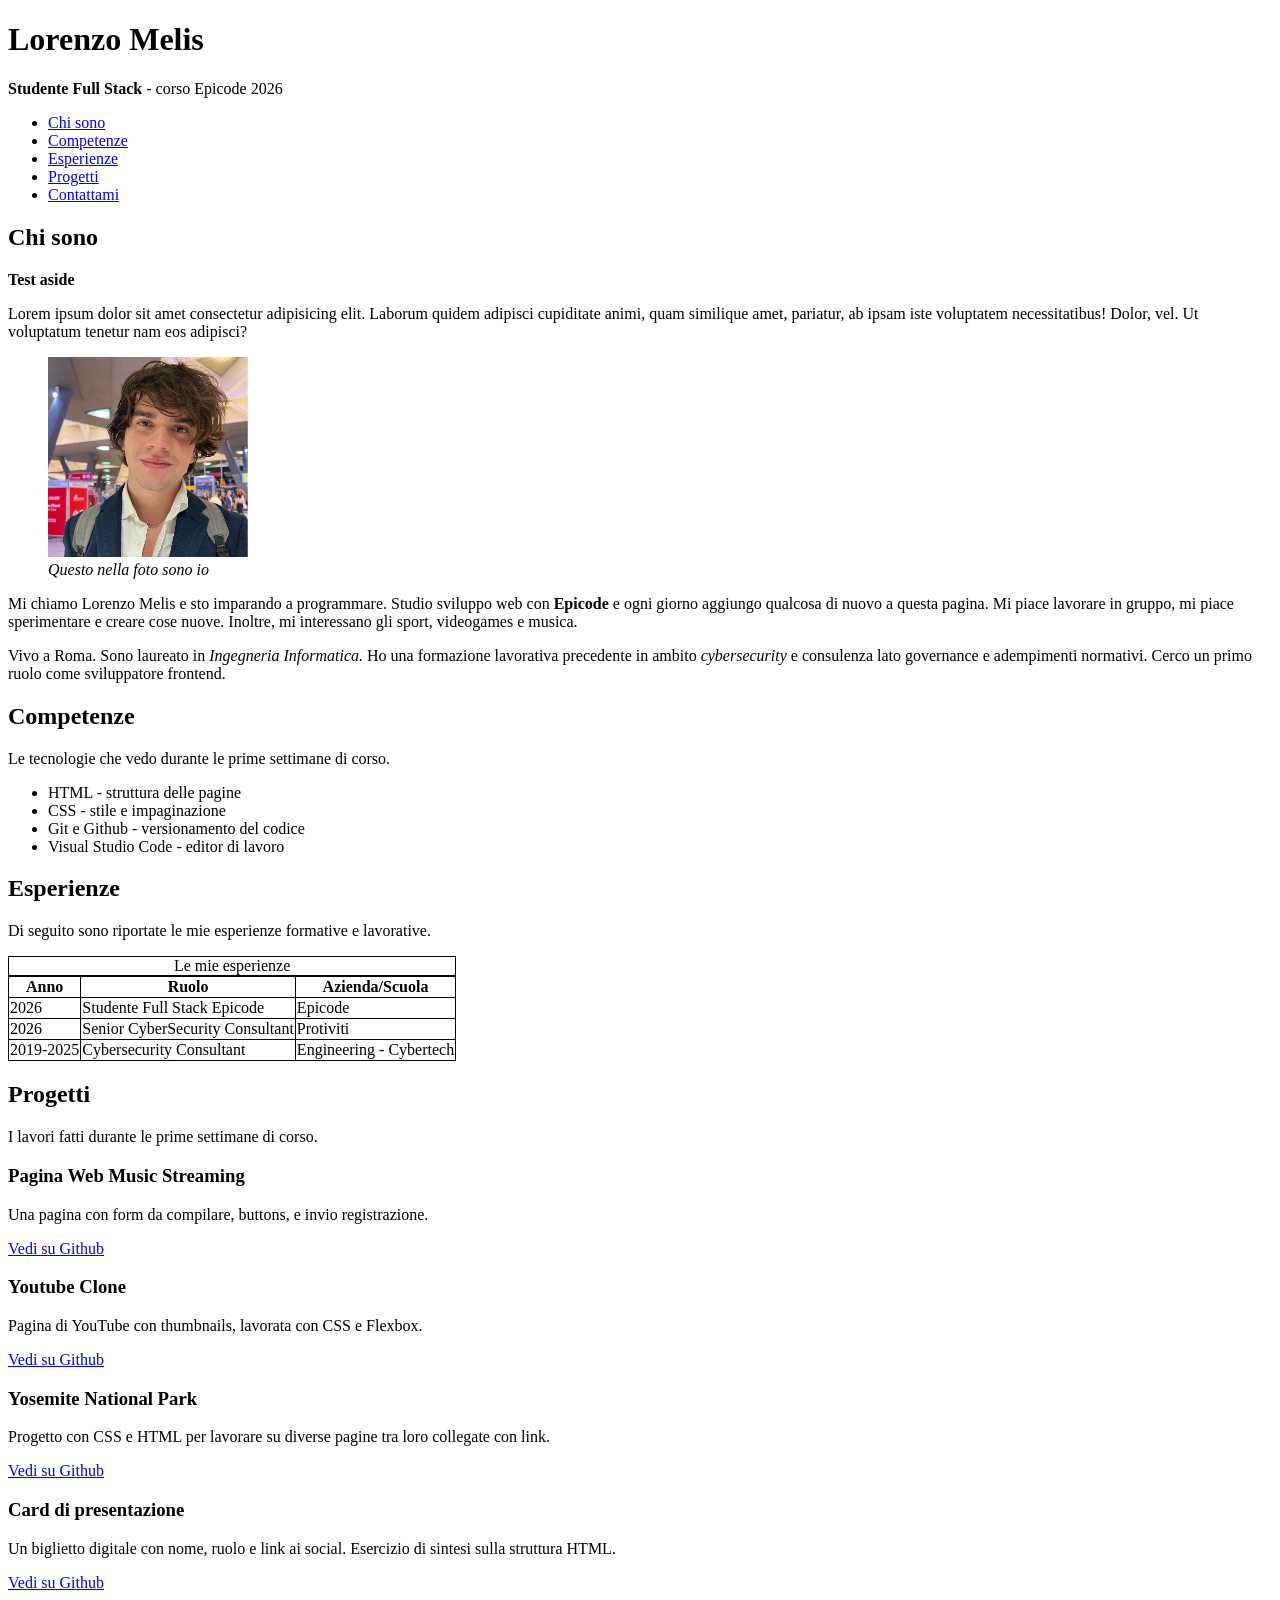
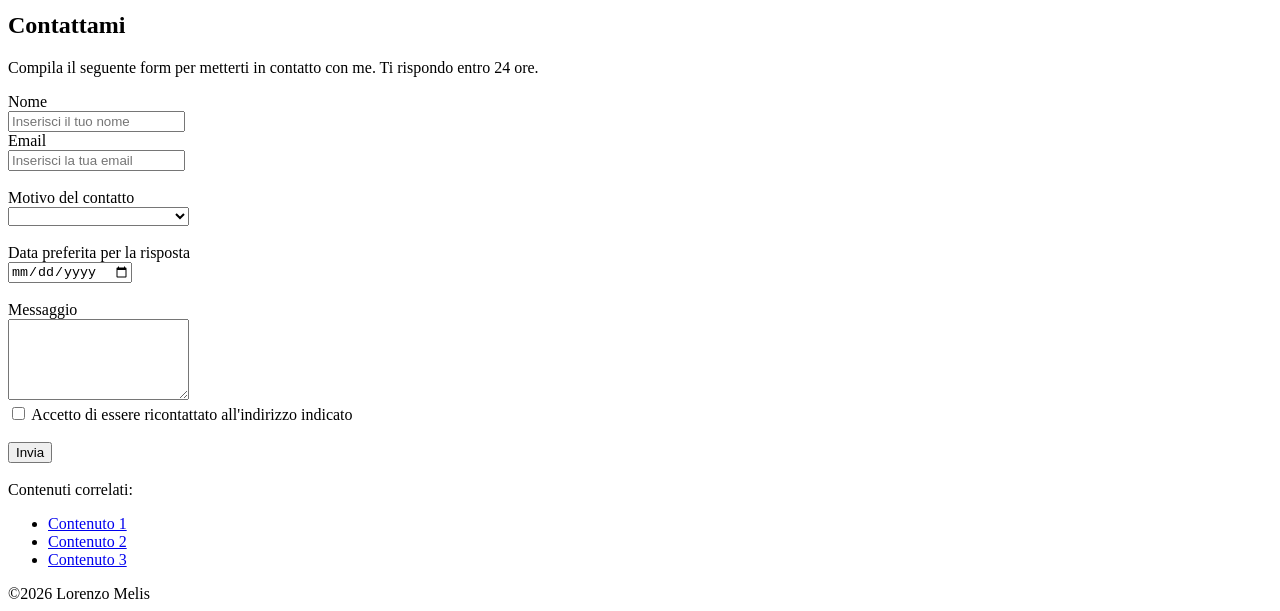
==== D3 - Esercizio del pomeriggio/index.html @ 10a9d030 "inizio esercizio" ====
<!DOCTYPE html>
<html lang="it">

<head>
    <meta charset="UTF-8">
    <meta name="viewport" content="width=device-width, initial-scale=1.0">
    <title>Giorno 1 - Esercizio</title>
    <link rel="stylesheet" href="assets/css/style.css">
</head>

<body>
    <header>
        <h1>Lorenzo Melis</h1>
        <p><strong>Studente Full Stack</strong> - corso Epicode 2026</p>
        <div class="menu-nav">
            <!--Menù di navigazione-->
            <nav>
                <ul>
                    <li> <a href="#Chi-sono">Chi sono</a></li>
                    <li><a href="#Competenze">Competenze</a></li>
                    <li><a href="#Esperienze">Esperienze</a></li>
                    <li><a href="#Progetti">Progetti</a></li>
                    <li><a href="#Contattami">Contattami</a></li>
                </ul>
            </nav>
        </div>
    </header>

    <main>
        <h2 id="Chi-sono">Chi sono</h2>
        <aside>
            <strong>Test aside</strong>
            <p>Lorem ipsum dolor sit amet consectetur adipisicing elit. Laborum quidem adipisci cupiditate animi, quam
                similique amet, pariatur, ab ipsam iste voluptatem necessitatibus! Dolor, vel. Ut voluptatum tenetur nam
                eos adipisci?
            </p>
        </aside>
        <!--Blocco immagini-->
        <div class="images">
            <figure>
                <img src="assets/img/fotomia.jpeg" alt="fotopersonale" width="200">
                <figcaption>Questo nella foto sono io</figcaption>
            </figure>
        </div>
        <p>
            Mi chiamo Lorenzo Melis e sto imparando a programmare. Studio sviluppo web con <strong>Epicode</strong> e
            ogni giorno aggiungo qualcosa di nuovo a questa pagina. Mi piace lavorare in gruppo, mi piace sperimentare e
            creare cose nuove. Inoltre, mi interessano gli sport, videogames e musica. </p>
        <p>
            Vivo a Roma. Sono laureato in <em>Ingegneria Informatica.</em> Ho una formazione lavorativa precedente in
            ambito <em>cybersecurity</em> e consulenza lato governance e adempimenti normativi. Cerco un primo ruolo
            come sviluppatore frontend.
        </p>
        <div class="competenze">
            <!--Lista di Competenze-->
            <h2 id="Competenze">Competenze</h2>
            <p>
                Le tecnologie che vedo durante le prime settimane di corso.
            </p>
            <ul>
                <li>HTML - struttura delle pagine</li>
                <li>CSS - stile e impaginazione</li>
                <li>Git e Github - versionamento del codice</li>
                <li>Visual Studio Code - editor di lavoro</li>
            </ul>
        </div>
        <div class="lista-esperienze">
            <section>
                <!--Lista di Esperienze-->
                <h2 id="Esperienze">Esperienze</h2>
                <p>
                    Di seguito sono riportate le mie esperienze formative e lavorative.
                </p>

                <table>
                    <caption>Le mie esperienze</caption>
                    <thead>
                        <tr>
                            <th>Anno</th>
                            <th>Ruolo</th>
                            <th>Azienda/Scuola</th>
                        </tr>
                    </thead>
                    <tbody>
                        <tr>
                            <td>2026</td>
                            <td>Studente Full Stack Epicode</td>
                            <td>Epicode</td>
                        </tr>
                        <tr>
                            <td>2026</td>
                            <td>Senior CyberSecurity Consultant</td>
                            <td>Protiviti</td>
                        </tr>
                        <tr>
                            <td>2019-2025</td>
                            <td>Cybersecurity Consultant</td>
                            <td>Engineering - Cybertech</td>
                        </tr>
                    </tbody>
                </table>
            </section>
        </div>
        <div class="lista-progetti">
            <!--Lista di Progetti-->
            <h2 id="Progetti">Progetti</h2>
            <p>I lavori fatti durante le prime settimane di corso.</p>

            <h3>Pagina Web Music Streaming</h3>
            <p>
                Una pagina con form da compilare, buttons, e invio registrazione.
            </p>
            <a href="https://github.com/JusTMeth25/Challenge2" target="_blank">Vedi su Github</a>

            <h3>Youtube Clone</h3>
            <p>
                Pagina di YouTube con thumbnails, lavorata con CSS e Flexbox.
            </p>
            <a href="https://github.com/JusTMeth25/Youtube-Clone" target="_blank">Vedi su Github</a>

            <h3>Yosemite National Park</h3>
            <p>
                Progetto con CSS e HTML per lavorare su diverse pagine tra loro collegate con link.
            </p>
            <a href="https://github.com/JusTMeth25/ChallengeCSS" target="_blank">Vedi su Github</a>

            <h3>Card di presentazione</h3>
            <p>
                Un biglietto digitale con nome, ruolo e link ai social. Esercizio di sintesi sulla struttura HTML.
            </p>
            <a href="javascript:void();">Vedi su Github</a>
        </div>
        <div class="contatti">
            <!--Lista di Contatti-->
            <h2 id="Contattami">Contattami</h2>
            <p>
                Compila il seguente form per metterti in contatto con me. Ti rispondo entro 24 ore.
            </p>
            <!--Form di compilazione-->
            <form action="#" method="POST">
                <label for="name">Nome</label><br>
                <input type="text" id="name" name="name" placeholder="Inserisci il tuo nome" required><br>
                <label for="email">Email</label><br>
                <input type="email" id="email" name="email" placeholder="Inserisci la tua email" required>
                <br><br>
                <label for="motivodelcontatto">Motivo del contatto</label><br>
                <select id="motivodelcontatto" name="motivodelcontatto" required>
                    <option value="" selected></option>
                    <option value="offer">Offerta lavorativa</option>
                    <option value="collab">Richiesta di collaborazione</option>
                    <option value="info">Richiesta di informazioni</option>
                    <option value="other">Altri motivi</option>
                </select>
                <br><br>
                <label for="date">Data preferita per la risposta</label><br>
                <input type="date" id="date" name="date" required><br><br>
                <label for="message">Messaggio</label><br>
                <textarea id="message" name="message" rows="5" required></textarea><br>
                <input type="checkbox" id="inputype" name="inputype" value="Accetto" required>
                <label for="inputype">Accetto di essere ricontattato all'indirizzo indicato</label><br><br>
                <button type="submit">Invia</button>
            </form>
        </div>
    </main>
    <br>
    <aside> Contenuti correlati:
        <ul>
            <li><a href="javascript:void(0);">Contenuto 1</a></li>
            <li><a href="javascript:void(0);">Contenuto 2</a></li>
            <li><a href="javascript:void(0);">Contenuto 3</a></li>
        </ul>
    </aside>
    <footer>
        &copy;2026 Lorenzo Melis
    </footer>
</body>

</html>
---- D3 - Esercizio del pomeriggio/assets/css/style.css ----
table {
    border-collapse: collapse;
}

th,
td,
caption {
    border: 1px solid black;

}

figcaption {
    font-style: italic;
}
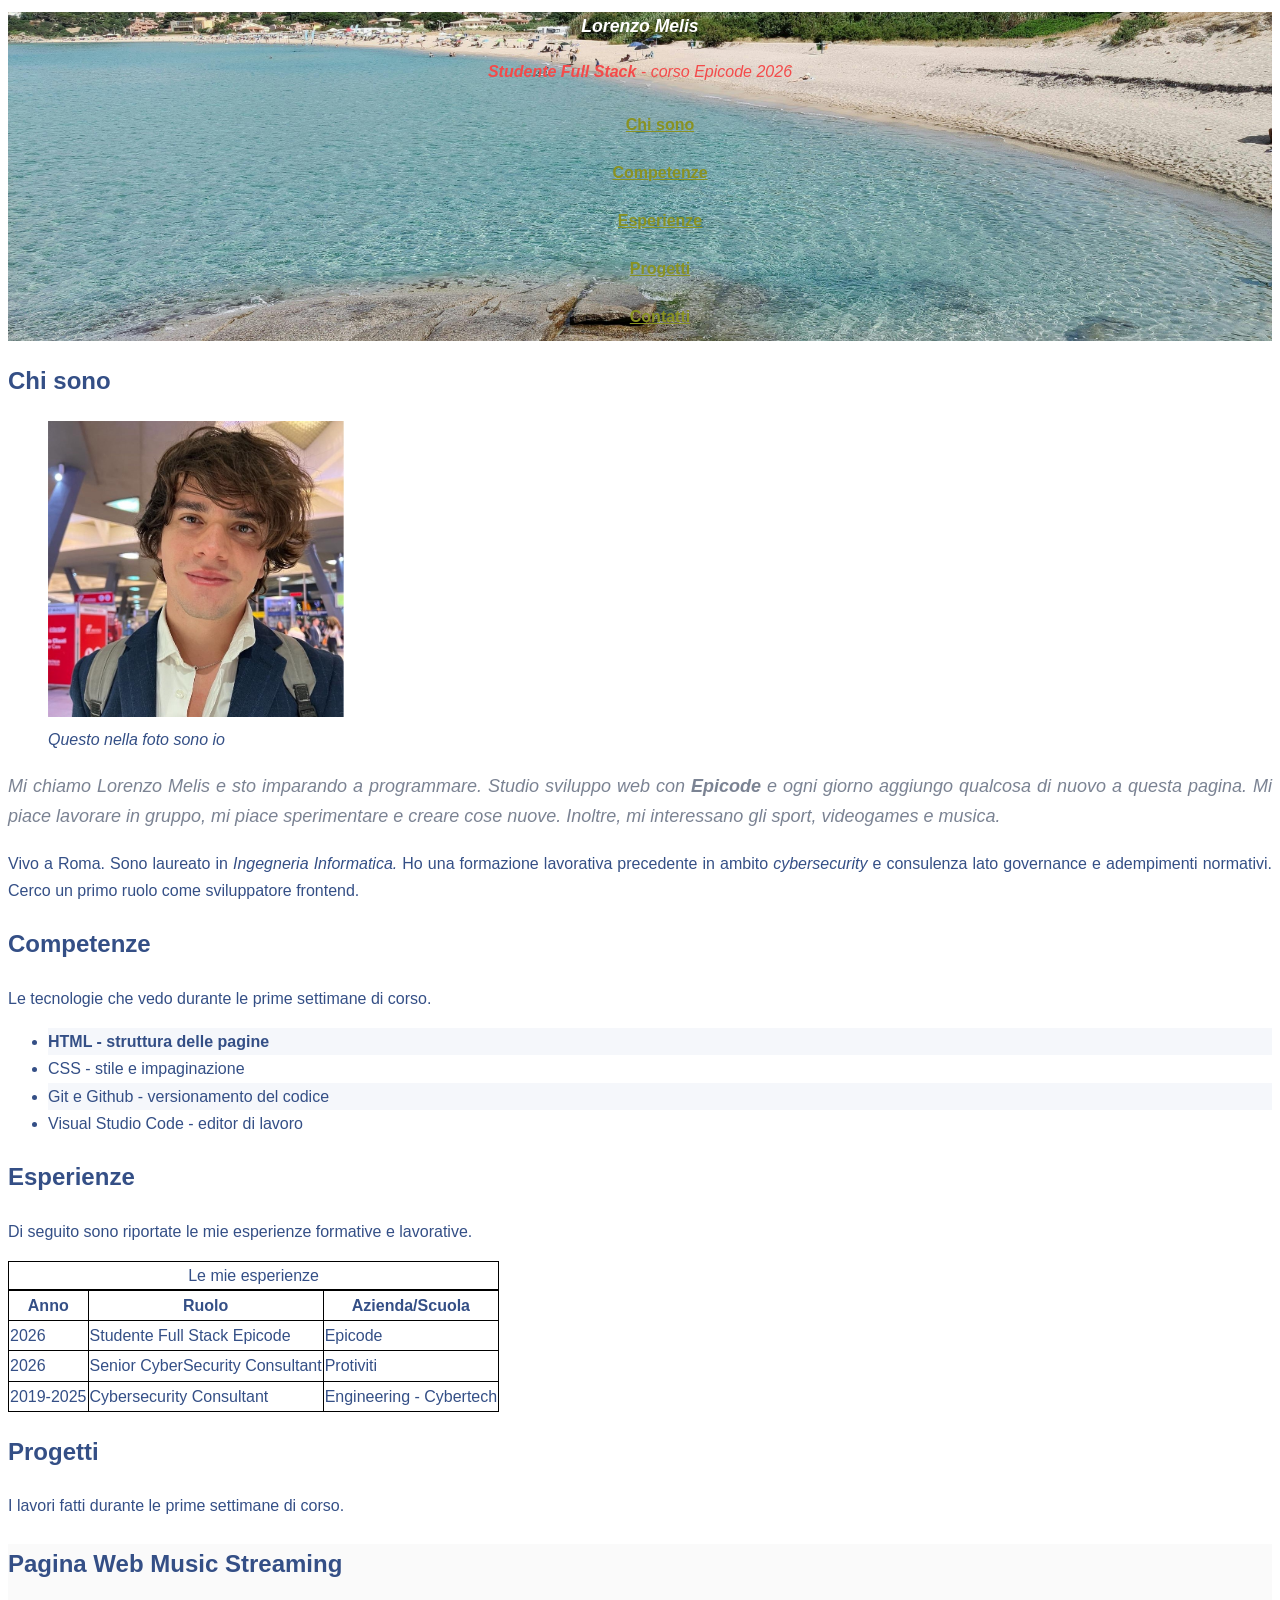
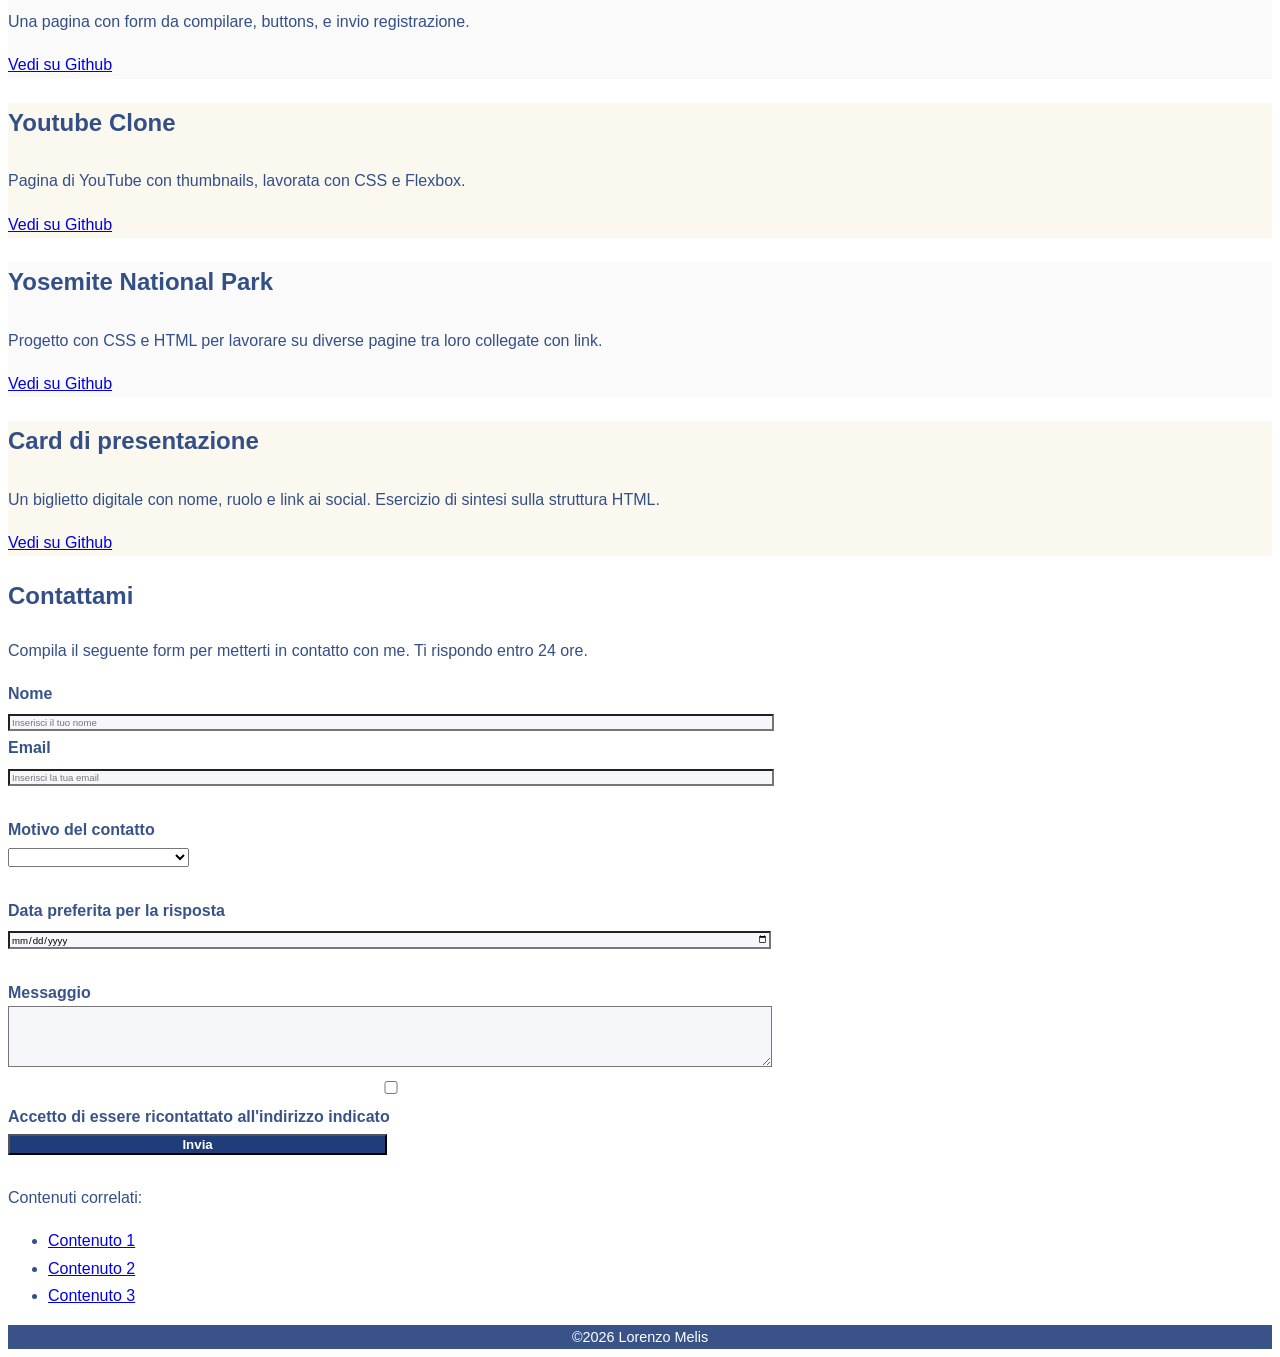
==== commit 32fdce64: "Invio esercizio" ====
--- a/D3 - Esercizio del pomeriggio/index.html
+++ b/D3 - Esercizio del pomeriggio/index.html
@@ -9,10 +9,10 @@
 </head>
 
 <body>
-    <header>
+    <header id="site-header">
         <h1>Lorenzo Melis</h1>
-        <p><strong>Studente Full Stack</strong> - corso Epicode 2026</p>
-        <div class="menu-nav">
+        <p class="tagline"><strong>Studente Full Stack</strong> - corso Epicode 2026</p>
+        <section id="menu-nav">
             <!--Menù di navigazione-->
             <nav>
                 <ul>
@@ -20,119 +20,117 @@
                     <li><a href="#Competenze">Competenze</a></li>
                     <li><a href="#Esperienze">Esperienze</a></li>
                     <li><a href="#Progetti">Progetti</a></li>
-                    <li><a href="#Contattami">Contattami</a></li>
+                    <li><a href="#Contatti">Contatti</a></li>
                 </ul>
             </nav>
-        </div>
+        </section>
     </header>
 
     <main>
-        <h2 id="Chi-sono">Chi sono</h2>
-        <aside>
-            <strong>Test aside</strong>
-            <p>Lorem ipsum dolor sit amet consectetur adipisicing elit. Laborum quidem adipisci cupiditate animi, quam
-                similique amet, pariatur, ab ipsam iste voluptatem necessitatibus! Dolor, vel. Ut voluptatum tenetur nam
-                eos adipisci?
-            </p>
-        </aside>
-        <!--Blocco immagini-->
-        <div class="images">
+        <section id="Chi-sono">
+            <h2>Chi sono</h2>
+            <!--Blocco immagini-->
             <figure>
-                <img src="assets/img/fotomia.jpeg" alt="fotopersonale" width="200">
+                <img src="assets/img/fotomia.jpeg" alt="fotopersonale">
                 <figcaption>Questo nella foto sono io</figcaption>
             </figure>
-        </div>
-        <p>
-            Mi chiamo Lorenzo Melis e sto imparando a programmare. Studio sviluppo web con <strong>Epicode</strong> e
-            ogni giorno aggiungo qualcosa di nuovo a questa pagina. Mi piace lavorare in gruppo, mi piace sperimentare e
-            creare cose nuove. Inoltre, mi interessano gli sport, videogames e musica. </p>
-        <p>
-            Vivo a Roma. Sono laureato in <em>Ingegneria Informatica.</em> Ho una formazione lavorativa precedente in
-            ambito <em>cybersecurity</em> e consulenza lato governance e adempimenti normativi. Cerco un primo ruolo
-            come sviluppatore frontend.
-        </p>
-        <div class="competenze">
+            <p>
+                Mi chiamo Lorenzo Melis e sto imparando a programmare. Studio sviluppo web con <strong>Epicode</strong>
+                e
+                ogni giorno aggiungo qualcosa di nuovo a questa pagina. Mi piace lavorare in gruppo, mi piace
+                sperimentare e
+                creare cose nuove. Inoltre, mi interessano gli sport, videogames e musica. </p>
+            <p>
+                Vivo a Roma. Sono laureato in <em>Ingegneria Informatica.</em> Ho una formazione lavorativa precedente
+                in
+                ambito <em>cybersecurity</em> e consulenza lato governance e adempimenti normativi. Cerco un primo ruolo
+                come sviluppatore frontend.
+            </p>
+        </section>
+        <section id="Competenze">
             <!--Lista di Competenze-->
-            <h2 id="Competenze">Competenze</h2>
+            <h2>Competenze</h2>
             <p>
                 Le tecnologie che vedo durante le prime settimane di corso.
             </p>
-            <ul>
+            <ul class="skill-list">
                 <li>HTML - struttura delle pagine</li>
                 <li>CSS - stile e impaginazione</li>
                 <li>Git e Github - versionamento del codice</li>
                 <li>Visual Studio Code - editor di lavoro</li>
             </ul>
-        </div>
-        <div class="lista-esperienze">
-            <section>
-                <!--Lista di Esperienze-->
-                <h2 id="Esperienze">Esperienze</h2>
+        </section>
+        <section id="Esperienze">
+            <!--Lista di Esperienze-->
+            <h2>Esperienze</h2>
+            <p>
+                Di seguito sono riportate le mie esperienze formative e lavorative.
+            </p>
+
+            <table>
+                <caption>Le mie esperienze</caption>
+                <thead>
+                    <tr>
+                        <th>Anno</th>
+                        <th>Ruolo</th>
+                        <th>Azienda/Scuola</th>
+                    </tr>
+                </thead>
+                <tbody>
+                    <tr>
+                        <td>2026</td>
+                        <td>Studente Full Stack Epicode</td>
+                        <td>Epicode</td>
+                    </tr>
+                    <tr>
+                        <td>2026</td>
+                        <td>Senior CyberSecurity Consultant</td>
+                        <td>Protiviti</td>
+                    </tr>
+                    <tr>
+                        <td>2019-2025</td>
+                        <td>Cybersecurity Consultant</td>
+                        <td>Engineering - Cybertech</td>
+                    </tr>
+                </tbody>
+            </table>
+        </section>
+        <section id="Progetti">
+            <!--Lista di Progetti-->
+            <h2>Progetti</h2>
+            <p>I lavori fatti durante le prime settimane di corso.</p>
+            <article class="project">
+                <h3>Pagina Web Music Streaming</h3>
                 <p>
-                    Di seguito sono riportate le mie esperienze formative e lavorative.
+                    Una pagina con form da compilare, buttons, e invio registrazione.
                 </p>
-
-                <table>
-                    <caption>Le mie esperienze</caption>
-                    <thead>
-                        <tr>
-                            <th>Anno</th>
-                            <th>Ruolo</th>
-                            <th>Azienda/Scuola</th>
-                        </tr>
-                    </thead>
-                    <tbody>
-                        <tr>
-                            <td>2026</td>
-                            <td>Studente Full Stack Epicode</td>
-                            <td>Epicode</td>
-                        </tr>
-                        <tr>
-                            <td>2026</td>
-                            <td>Senior CyberSecurity Consultant</td>
-                            <td>Protiviti</td>
-                        </tr>
-                        <tr>
-                            <td>2019-2025</td>
-                            <td>Cybersecurity Consultant</td>
-                            <td>Engineering - Cybertech</td>
-                        </tr>
-                    </tbody>
-                </table>
-            </section>
-        </div>
-        <div class="lista-progetti">
-            <!--Lista di Progetti-->
-            <h2 id="Progetti">Progetti</h2>
-            <p>I lavori fatti durante le prime settimane di corso.</p>
-
-            <h3>Pagina Web Music Streaming</h3>
-            <p>
-                Una pagina con form da compilare, buttons, e invio registrazione.
-            </p>
-            <a href="https://github.com/JusTMeth25/Challenge2" target="_blank">Vedi su Github</a>
-
-            <h3>Youtube Clone</h3>
-            <p>
-                Pagina di YouTube con thumbnails, lavorata con CSS e Flexbox.
-            </p>
-            <a href="https://github.com/JusTMeth25/Youtube-Clone" target="_blank">Vedi su Github</a>
-
-            <h3>Yosemite National Park</h3>
-            <p>
-                Progetto con CSS e HTML per lavorare su diverse pagine tra loro collegate con link.
-            </p>
-            <a href="https://github.com/JusTMeth25/ChallengeCSS" target="_blank">Vedi su Github</a>
-
-            <h3>Card di presentazione</h3>
-            <p>
-                Un biglietto digitale con nome, ruolo e link ai social. Esercizio di sintesi sulla struttura HTML.
-            </p>
-            <a href="javascript:void();">Vedi su Github</a>
-        </div>
-        <div class="contatti">
+                <a href="https://github.com/JusTMeth25/Challenge2" target="_blank">Vedi su Github</a>
+            </article>
+            <article class="project">
+                <h3>Youtube Clone</h3>
+                <p>
+                    Pagina di YouTube con thumbnails, lavorata con CSS e Flexbox.
+                </p>
+                <a href="https://github.com/JusTMeth25/Youtube-Clone" target="_blank">Vedi su Github</a>
+            </article>
+            <article class="project">
+                <h3>Yosemite National Park</h3>
+                <p>
+                    Progetto con CSS e HTML per lavorare su diverse pagine tra loro collegate con link.
+                </p>
+                <a href="https://github.com/JusTMeth25/ChallengeCSS" target="_blank">Vedi su Github</a>
+            </article>
+            <article class="project">
+                <h3>Card di presentazione</h3>
+                <p>
+                    Un biglietto digitale con nome, ruolo e link ai social. Esercizio di sintesi sulla struttura HTML.
+                </p>
+                <a href="javascript:void();">Vedi su Github</a>
+            </article>
+        </section>
+        <section id="Contatti">
             <!--Lista di Contatti-->
-            <h2 id="Contattami">Contattami</h2>
+            <h2>Contattami</h2>
             <p>
                 Compila il seguente form per metterti in contatto con me. Ti rispondo entro 24 ore.
             </p>
@@ -156,11 +154,11 @@
                 <input type="date" id="date" name="date" required><br><br>
                 <label for="message">Messaggio</label><br>
                 <textarea id="message" name="message" rows="5" required></textarea><br>
-                <input type="checkbox" id="inputype" name="inputype" value="Accetto" required>
-                <label for="inputype">Accetto di essere ricontattato all'indirizzo indicato</label><br><br>
+                <input type="checkbox" id="inputype" name="inputype" value="Accetto" required><br>
+                <label for="inputype">Accetto di essere ricontattato all'indirizzo indicato</label><br>
                 <button type="submit">Invia</button>
             </form>
-        </div>
+        </section>
     </main>
     <br>
     <aside> Contenuti correlati:
@@ -170,7 +168,7 @@
             <li><a href="javascript:void(0);">Contenuto 3</a></li>
         </ul>
     </aside>
-    <footer>
+    <footer id="site-footer">
         &copy;2026 Lorenzo Melis
     </footer>
 </body>
--- a/D3 - Esercizio del pomeriggio/assets/css/style.css
+++ b/D3 - Esercizio del pomeriggio/assets/css/style.css
@@ -1,3 +1,24 @@
+#site-header {
+    background-color: hsl(hue, saturation, lightness);
+    background-image: url(../img/pexels-davide-robetti-1119720888-29773799.jpg);
+    background-size: cover;
+    background-position: center;
+    color: #ffffff;
+    text-align: center;
+}
+
+#site-header h1 {
+    font-size: 1.1rem;
+    font-weight: bold;
+    font-style: italic;
+}
+
+body {
+    font-family: Arial, Helvetica, sans-serif;
+    line-height: 1.7;
+    color: #344F86;
+}
+
 table {
     border-collapse: collapse;
 }
@@ -12,3 +33,103 @@
 figcaption {
     font-style: italic;
 }
+
+.tagline {
+    color: rgb(244, 74, 74);
+    font-style: italic;
+}
+
+nav a {
+    color: #899222;
+    font-weight: bold;
+    line-height: 3;
+}
+
+nav a:hover {
+    color: aquamarine;
+    background-color: rgba(red, green, blue, alpha);
+}
+
+nav li {
+    list-style-type: none;
+}
+
+h2,
+h3 {
+    font-size: 150%;
+    color: hsl(hue, saturation, lightness);
+    text-align: left;
+}
+
+img {
+    width: 25%;
+}
+
+#Chi-sono {
+    background-color: #ffffff;
+    text-align: justify;
+}
+
+#Chi-sono p:first-of-type {
+    font-size: large;
+    font-style: italic;
+    color: #7B8393;
+}
+
+.skill-list li:nth-child(odd) {
+    background-color: #F5F7FB;
+}
+
+.skill-list li:nth-child(even) {
+    background-color: #FFFFFF;
+}
+
+.skill-list li:first-child {
+    font-weight: bold;
+}
+
+.project:nth-of-type(odd) {
+    background-color: #FAFAFA;
+}
+
+.project:nth-of-type(even) {
+    background-color: #FBF8EF;
+}
+
+label {
+    font-weight: bold;
+    color: #395389;
+}
+
+input,
+textarea {
+    font-family: Arial, Helvetica, sans-serif;
+    font-size: 60%;
+    width: 60%;
+    background-color: #F5F7FB;
+}
+
+
+input:focus,
+textarea:focus {
+    background-color: #b1e5d8;
+    color: black;
+}
+
+button {
+    color: white;
+    background-color: #1F3D7A;
+    font-weight: bold;
+    width: 30%;
+}
+
+button:hover {
+    color: rgb(80, 243, 255);
+}
+
+#site-footer {
+    background-color: #395389;
+    color: #ffffff;
+    text-align: center;
+    font-size: 0.9rem;
+}
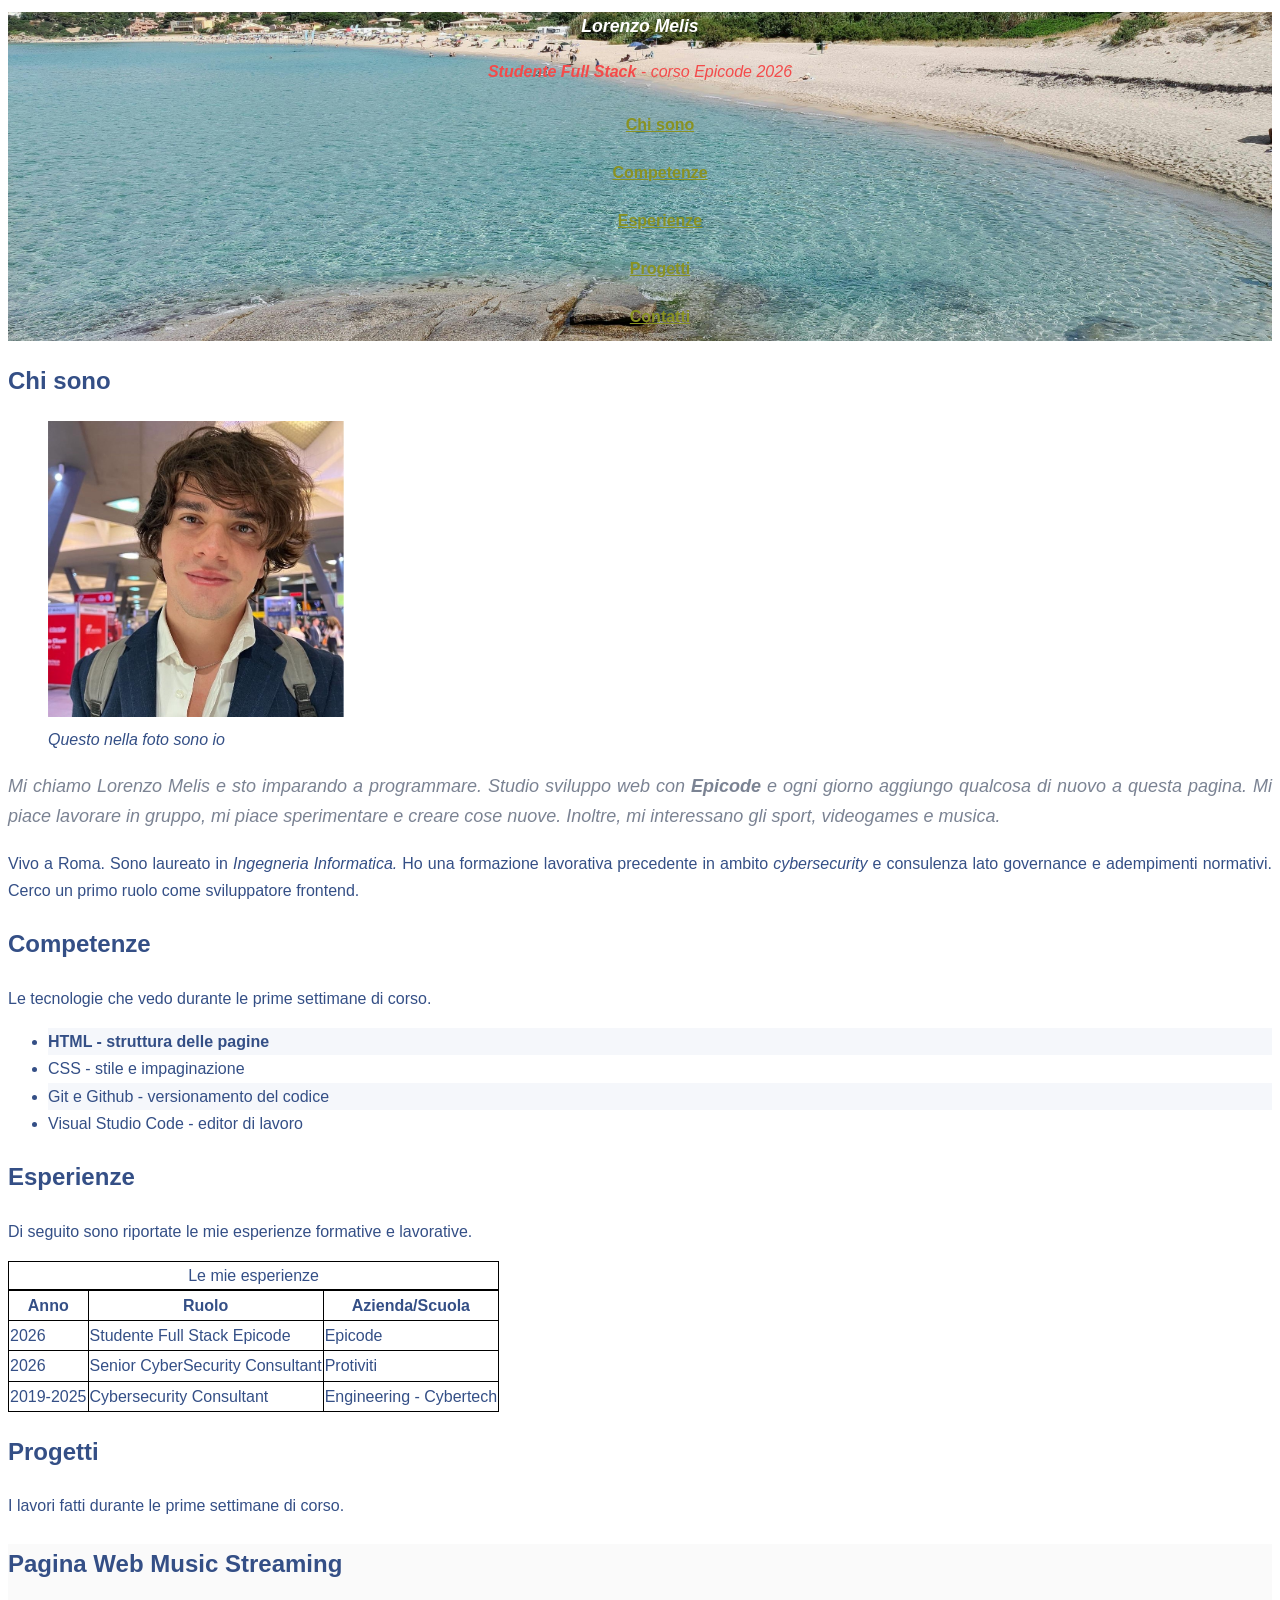
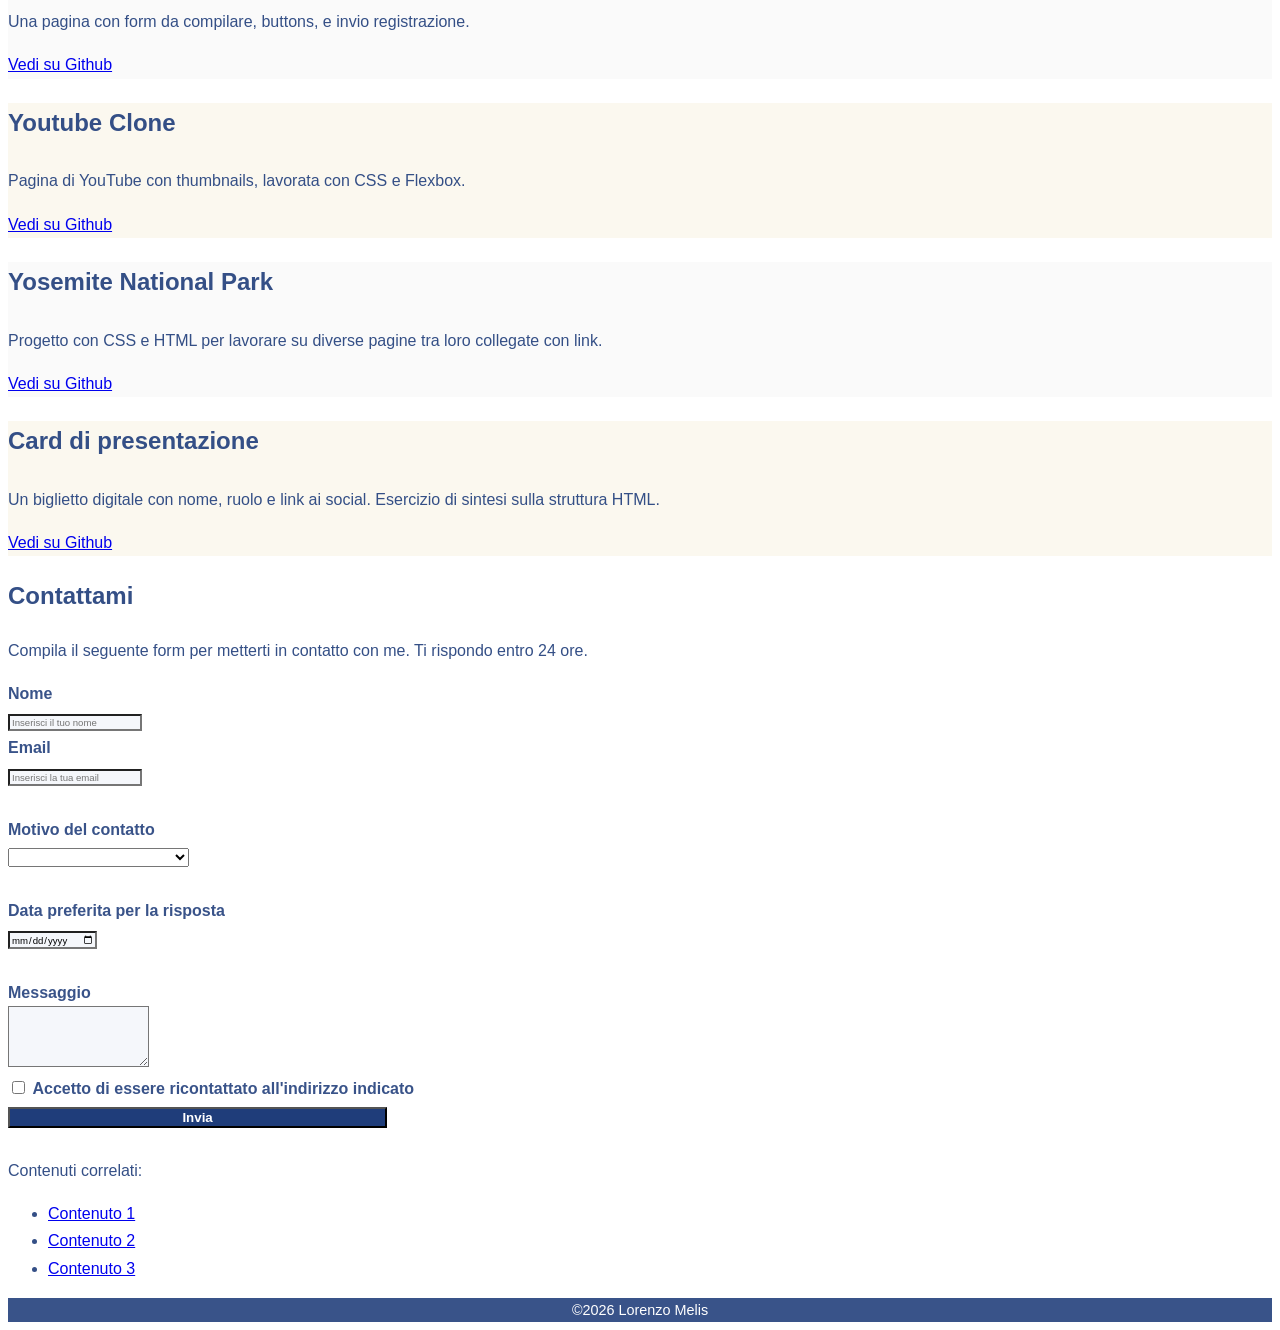
==== commit ef9609a6: "fix" ====
--- a/D3 - Esercizio del pomeriggio/index.html
+++ b/D3 - Esercizio del pomeriggio/index.html
@@ -154,7 +154,7 @@
                 <input type="date" id="date" name="date" required><br><br>
                 <label for="message">Messaggio</label><br>
                 <textarea id="message" name="message" rows="5" required></textarea><br>
-                <input type="checkbox" id="inputype" name="inputype" value="Accetto" required><br>
+                <input type="checkbox" id="inputype" name="inputype" value="Accetto" required>
                 <label for="inputype">Accetto di essere ricontattato all'indirizzo indicato</label><br>
                 <button type="submit">Invia</button>
             </form>
--- a/D3 - Esercizio del pomeriggio/assets/css/style.css
+++ b/D3 - Esercizio del pomeriggio/assets/css/style.css
@@ -105,7 +105,7 @@
 textarea {
     font-family: Arial, Helvetica, sans-serif;
     font-size: 60%;
-    width: 60%;
+    width: auto;
     background-color: #F5F7FB;
 }
 
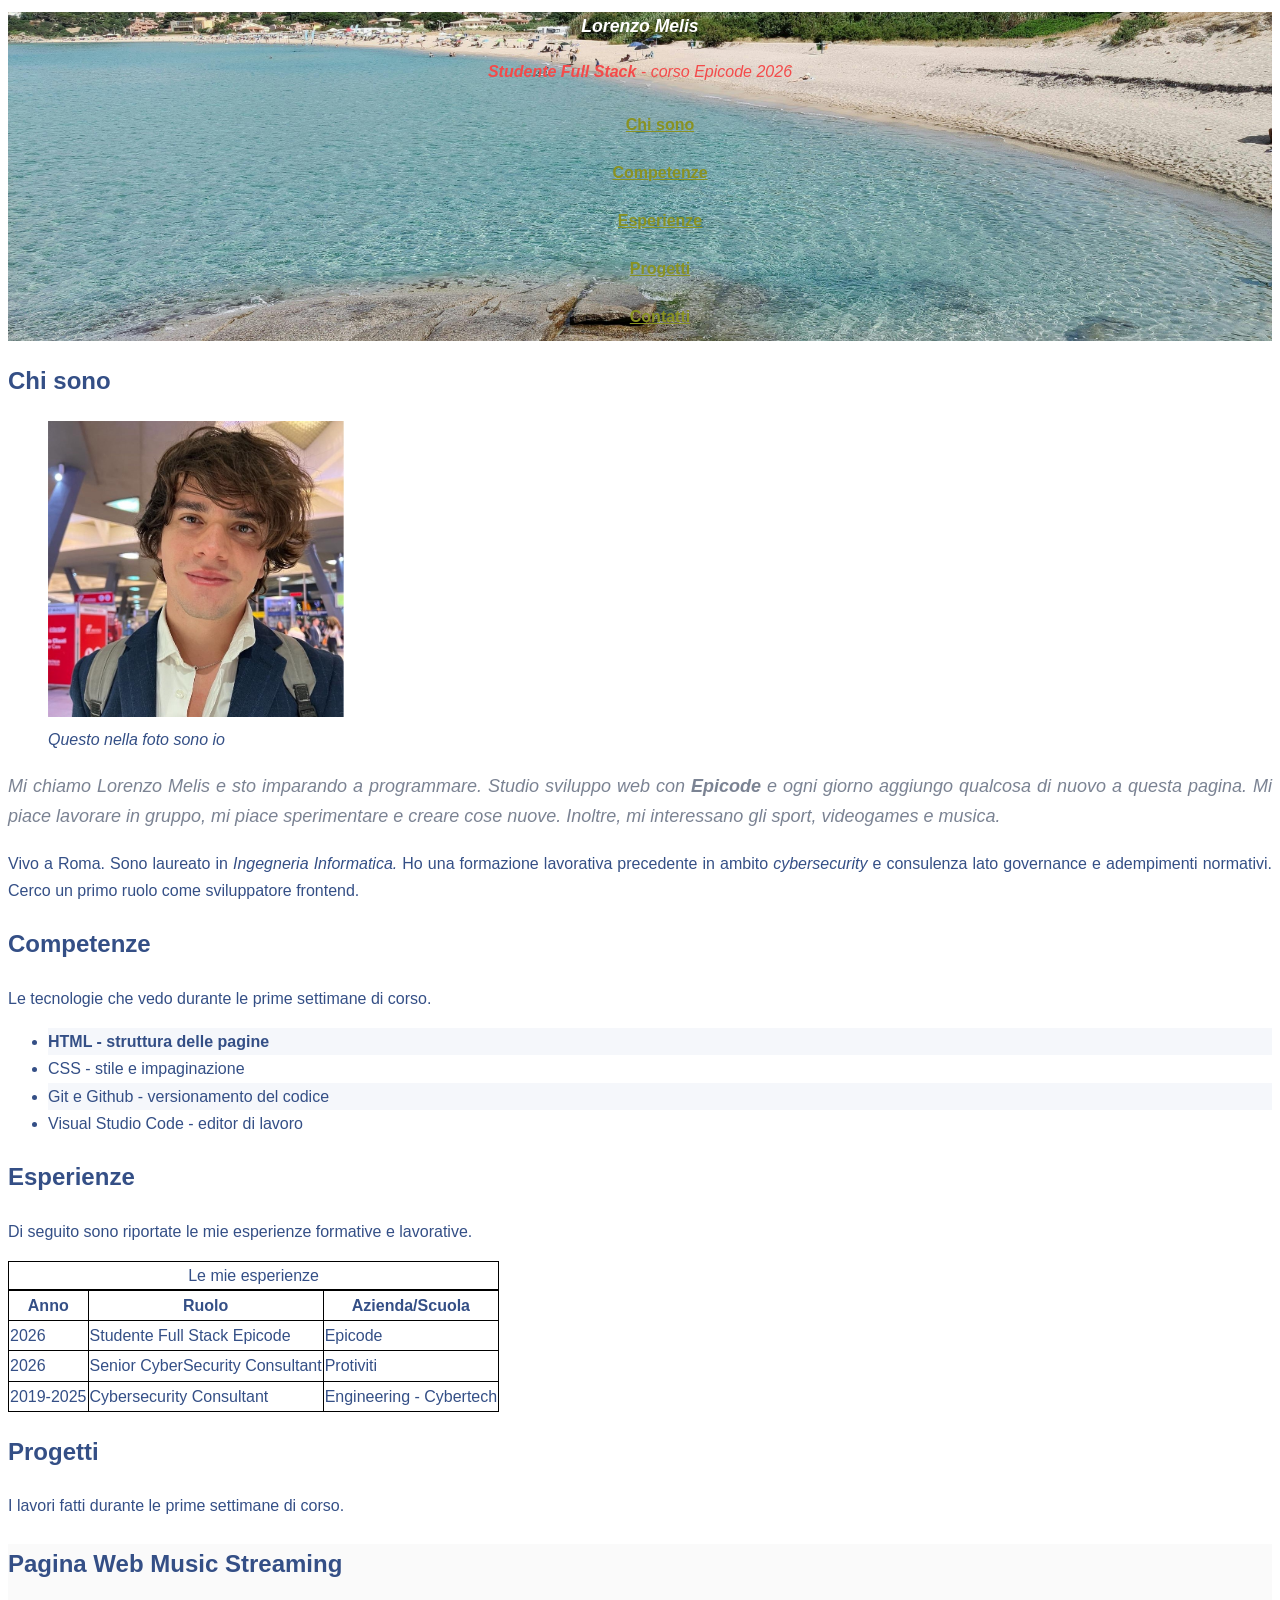
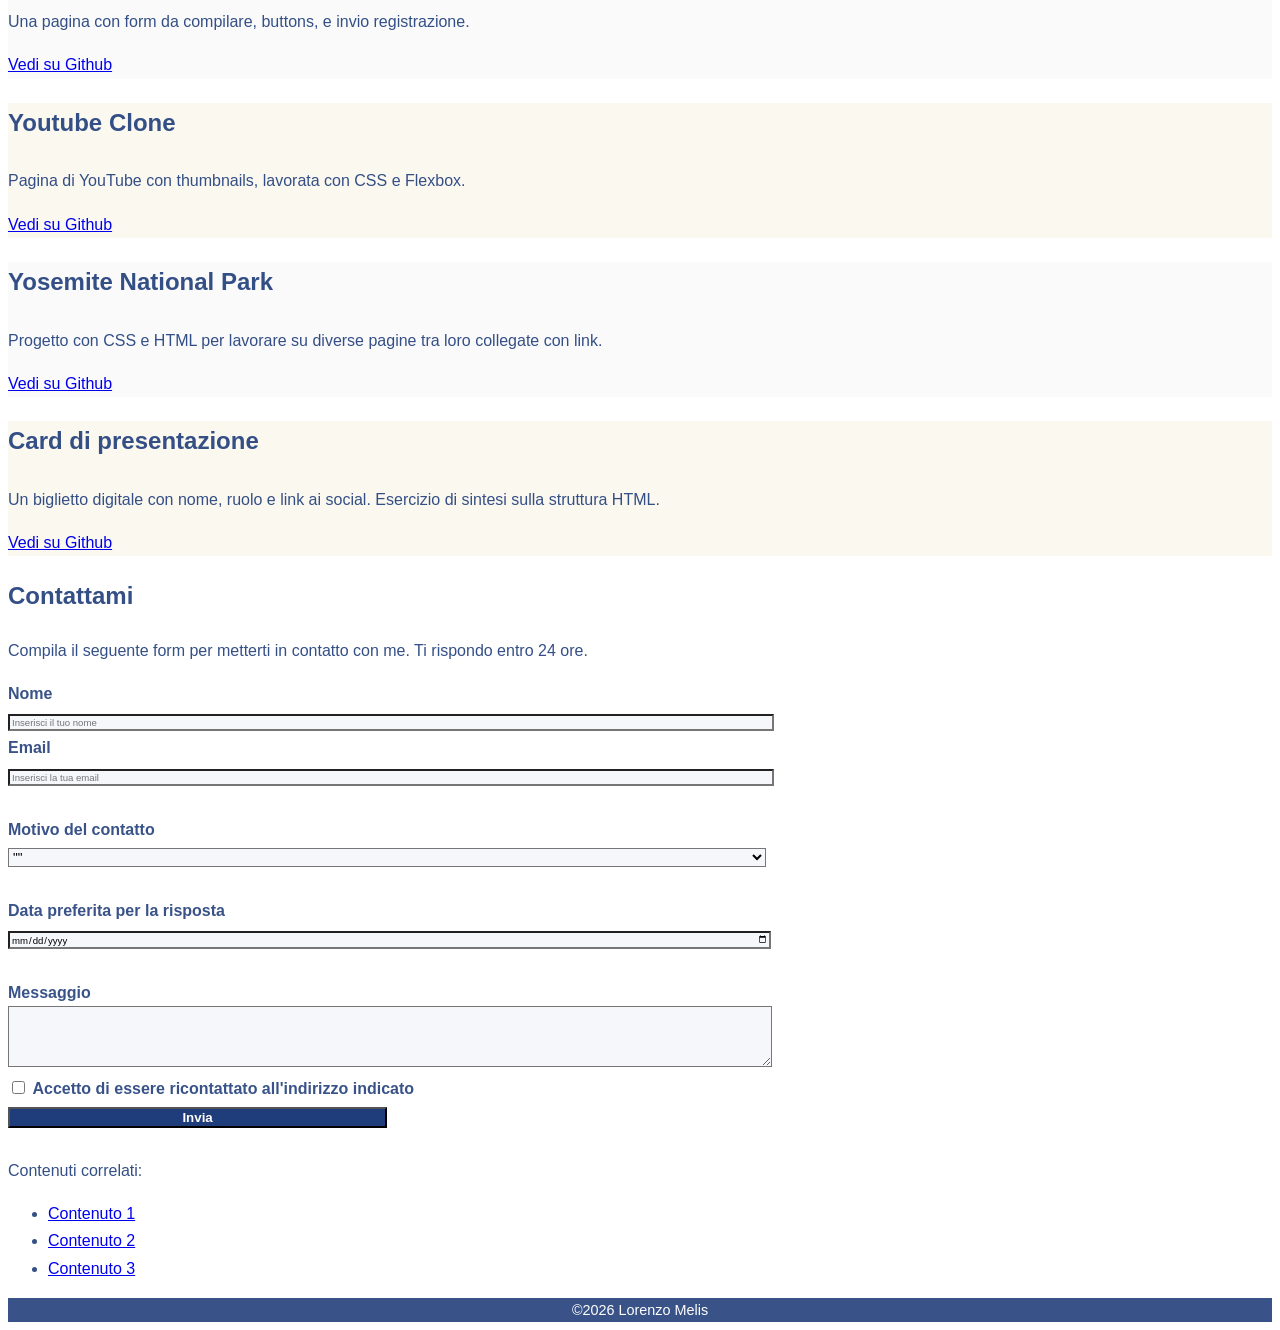
==== commit c545c2ac: "corretto nav non più dentro una section, che è sbagliato" ====
--- a/D3 - Esercizio del pomeriggio/index.html
+++ b/D3 - Esercizio del pomeriggio/index.html
@@ -12,9 +12,8 @@
     <header id="site-header">
         <h1>Lorenzo Melis</h1>
         <p class="tagline"><strong>Studente Full Stack</strong> - corso Epicode 2026</p>
-        <section id="menu-nav">
             <!--Menù di navigazione-->
-            <nav>
+            <nav id="menu-nav">
                 <ul>
                     <li> <a href="#Chi-sono">Chi sono</a></li>
                     <li><a href="#Competenze">Competenze</a></li>
@@ -23,7 +22,6 @@
                     <li><a href="#Contatti">Contatti</a></li>
                 </ul>
             </nav>
-        </section>
     </header>
 
     <main>
@@ -143,7 +141,7 @@
                 <br><br>
                 <label for="motivodelcontatto">Motivo del contatto</label><br>
                 <select id="motivodelcontatto" name="motivodelcontatto" required>
-                    <option value="" selected></option>
+                    <option value="" selected>""</option>
                     <option value="offer">Offerta lavorativa</option>
                     <option value="collab">Richiesta di collaborazione</option>
                     <option value="info">Richiesta di informazioni</option>
--- a/D3 - Esercizio del pomeriggio/assets/css/style.css
+++ b/D3 - Esercizio del pomeriggio/assets/css/style.css
@@ -105,10 +105,20 @@
 textarea {
     font-family: Arial, Helvetica, sans-serif;
     font-size: 60%;
-    width: auto;
+    width: 60%;
     background-color: #F5F7FB;
 }
 
+#inputype {
+    width: auto;
+}
+
+#motivodelcontatto {
+    font-family: Arial, Helvetica, sans-serif;
+    width: 60%;
+    background-color: #F5F7FB;
+    width: 60%;
+}
 
 input:focus,
 textarea:focus {
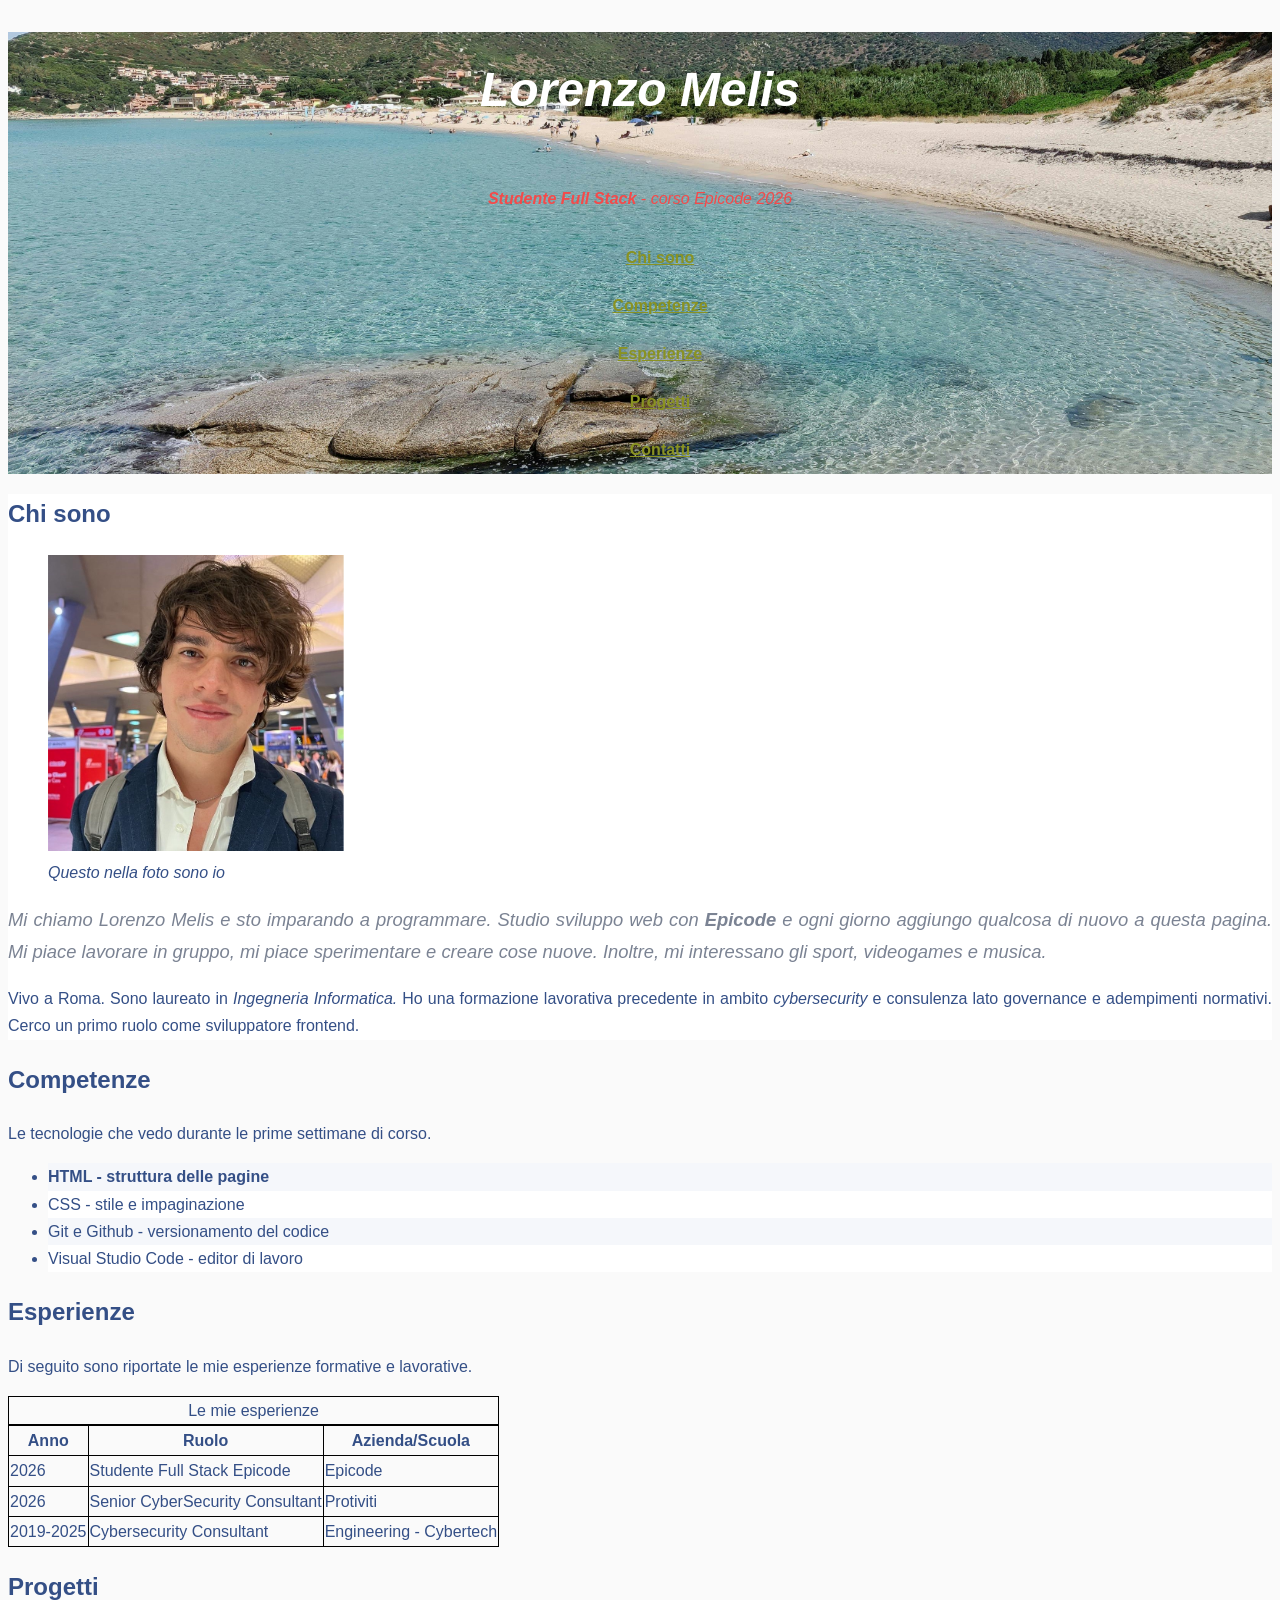
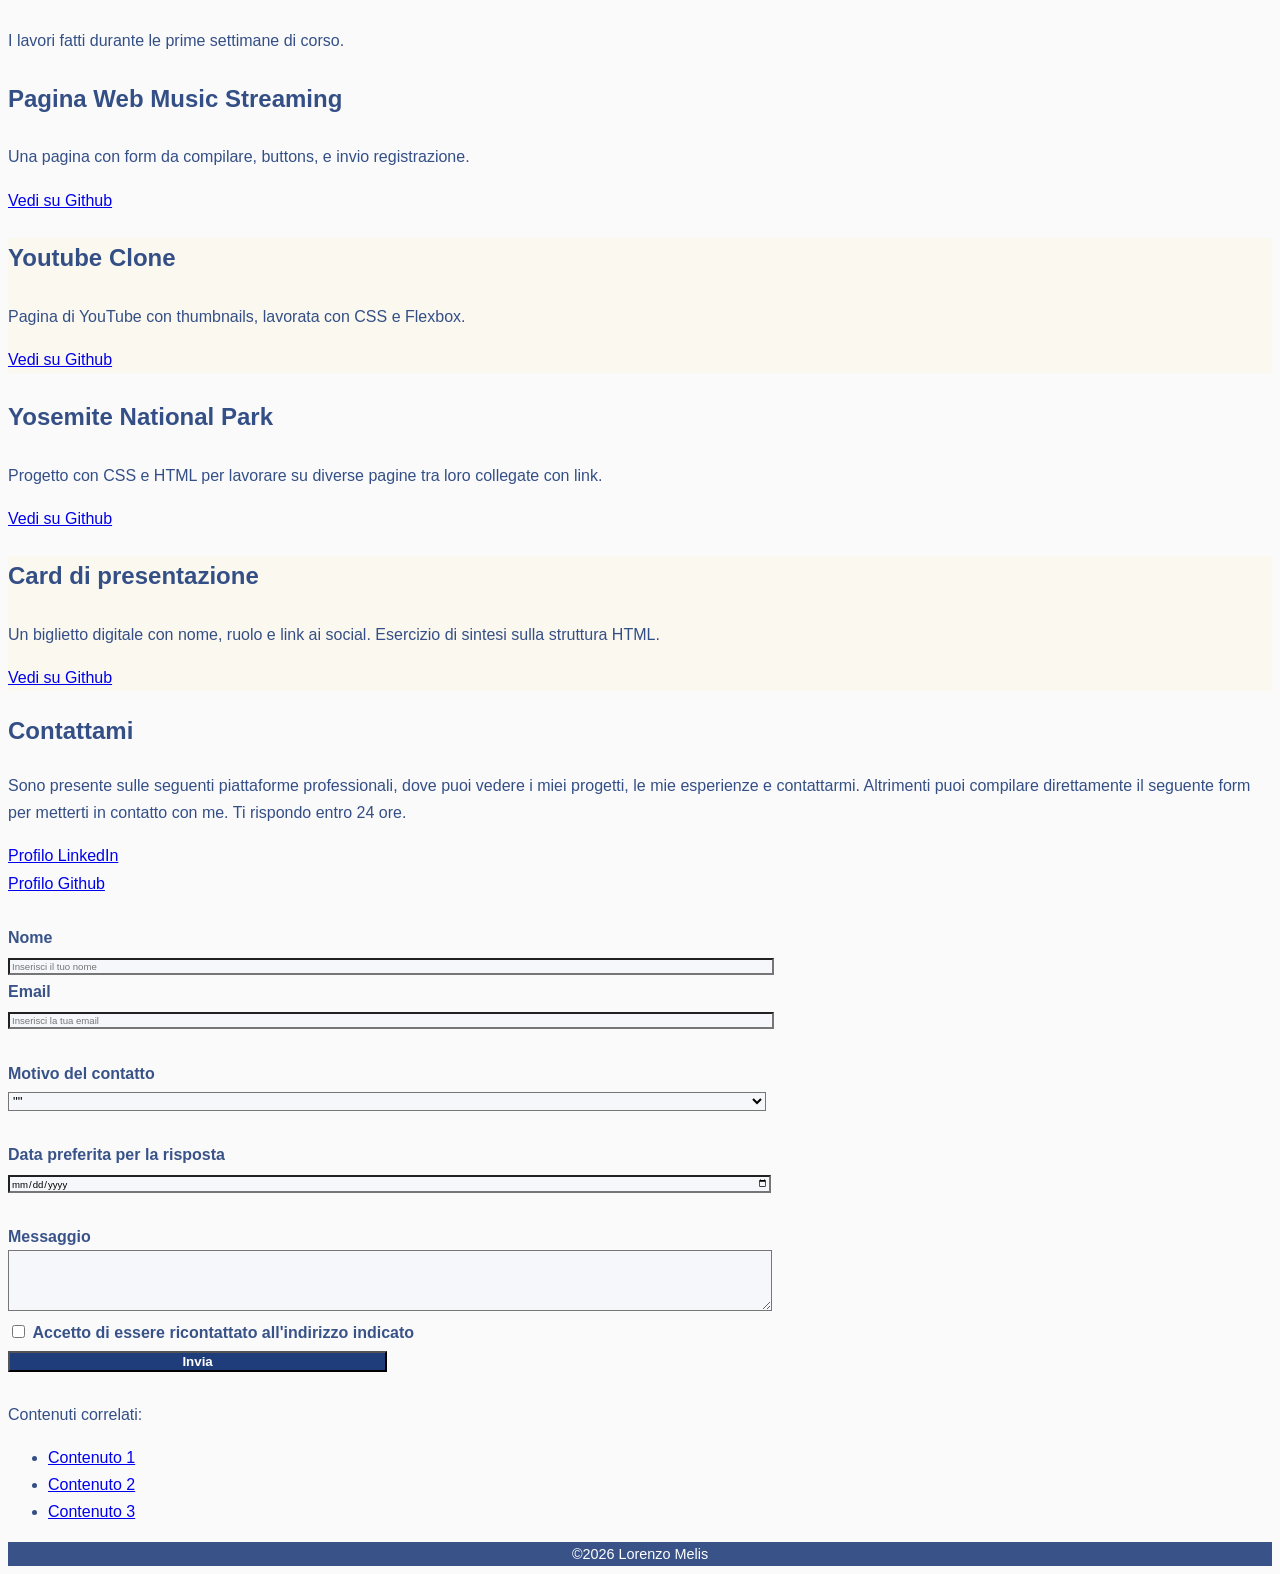
==== commit 03598ac4: "aggiunti link linkedin e github" ====
--- a/D3 - Esercizio del pomeriggio/index.html
+++ b/D3 - Esercizio del pomeriggio/index.html
@@ -12,16 +12,16 @@
     <header id="site-header">
         <h1>Lorenzo Melis</h1>
         <p class="tagline"><strong>Studente Full Stack</strong> - corso Epicode 2026</p>
-            <!--Menù di navigazione-->
-            <nav id="menu-nav">
-                <ul>
-                    <li> <a href="#Chi-sono">Chi sono</a></li>
-                    <li><a href="#Competenze">Competenze</a></li>
-                    <li><a href="#Esperienze">Esperienze</a></li>
-                    <li><a href="#Progetti">Progetti</a></li>
-                    <li><a href="#Contatti">Contatti</a></li>
-                </ul>
-            </nav>
+        <!--Menù di navigazione-->
+        <nav id="menu-nav">
+            <ul>
+                <li> <a href="#Chi-sono">Chi sono</a></li>
+                <li><a href="#Competenze">Competenze</a></li>
+                <li><a href="#Esperienze">Esperienze</a></li>
+                <li><a href="#Progetti">Progetti</a></li>
+                <li><a href="#Contatti">Contatti</a></li>
+            </ul>
+        </nav>
     </header>
 
     <main>
@@ -130,10 +130,15 @@
             <!--Lista di Contatti-->
             <h2>Contattami</h2>
             <p>
-                Compila il seguente form per metterti in contatto con me. Ti rispondo entro 24 ore.
+                Sono presente sulle seguenti piattaforme professionali, dove puoi vedere i miei progetti, le mie
+                esperienze e contattarmi. Altrimenti puoi compilare direttamente il seguente form per metterti in
+                contatto con me. Ti rispondo entro 24 ore.
             </p>
+            <a href="https://www.linkedin.com/in/lorenzo-melis97/" target="_blank" title="linkedinprofilepage">Profilo
+                LinkedIn</a> <br>
+            <a href="https://github.com/JusTMeth25" target="_blank" title="githubprofilepage">Profilo Github</a>
             <!--Form di compilazione-->
-            <form action="#" method="POST">
+            <form action="#" method="POST"><br>
                 <label for="name">Nome</label><br>
                 <input type="text" id="name" name="name" placeholder="Inserisci il tuo nome" required><br>
                 <label for="email">Email</label><br>
--- a/D3 - Esercizio del pomeriggio/assets/css/style.css
+++ b/D3 - Esercizio del pomeriggio/assets/css/style.css
@@ -1,22 +1,24 @@
 #site-header {
-    background-color: hsl(hue, saturation, lightness);
+    background-color: hsl(220, 40%, 20%);
     background-image: url(../img/pexels-davide-robetti-1119720888-29773799.jpg);
     background-size: cover;
     background-position: center;
     color: #ffffff;
     text-align: center;
+    line-height: 2.4;
 }
 
 #site-header h1 {
-    font-size: 1.1rem;
+    font-size: 3rem;
     font-weight: bold;
     font-style: italic;
 }
 
 body {
-    font-family: Arial, Helvetica, sans-serif;
+    font-family: 'Helvetica Neue', Arial, Helvetica, sans-serif;
     line-height: 1.7;
     color: #344F86;
+    background-color: #fafafa;
 }
 
 table {
@@ -71,7 +73,7 @@
 }
 
 #Chi-sono p:first-of-type {
-    font-size: large;
+    font-size: 1.15rem;
     font-style: italic;
     color: #7B8393;
 }
